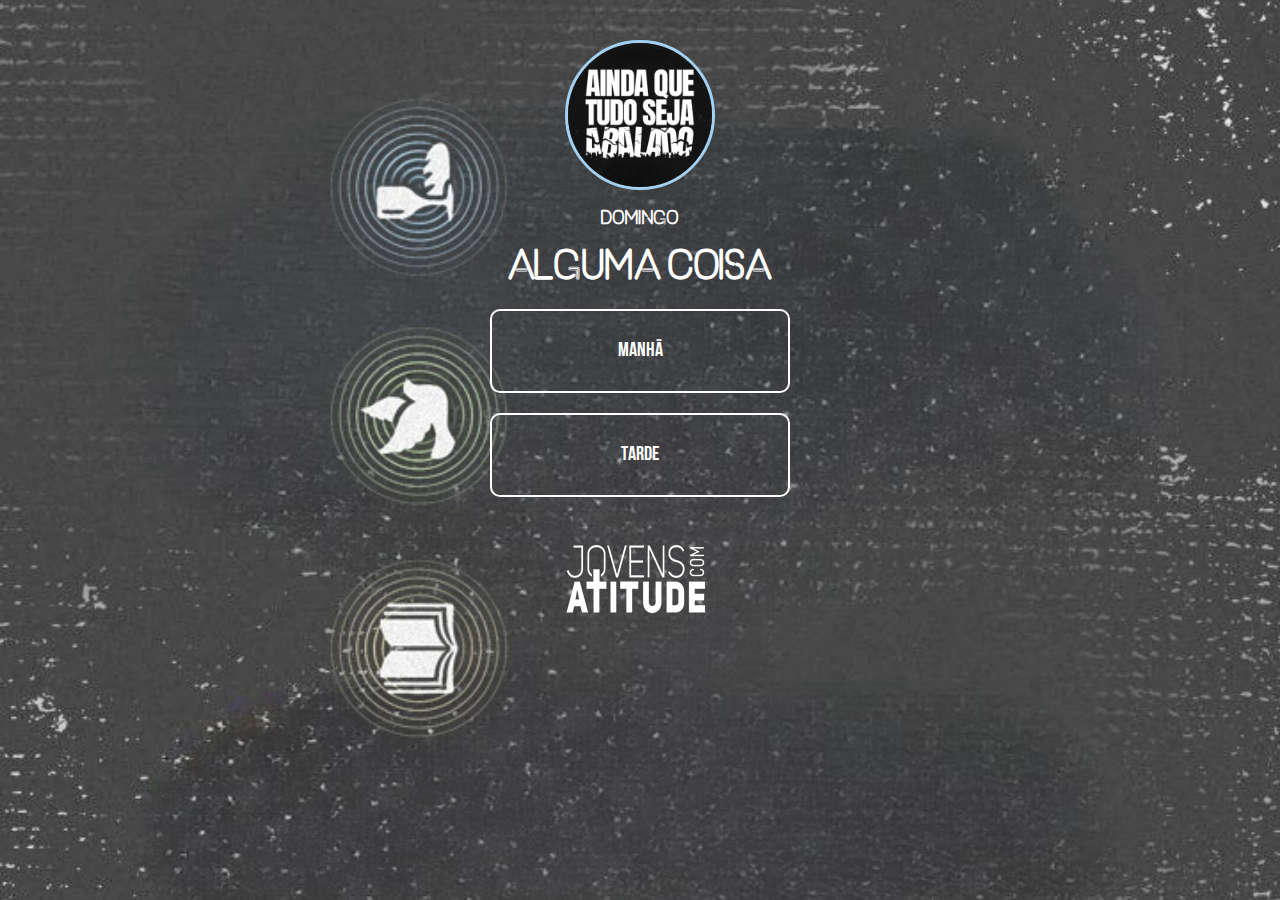
==== domingo.html @ 4a4c32ed "criando outros diretorios e corrigindo links" ====
<!DOCTYPE html>
<html lang="pt-br">
<head>
    <meta charset="UTF-8">
    <meta http-equiv="X-UA-Compatible" content="IE=edge">
    <meta name="viewport" content="width=device-width">
    <title class="titulo">Domingo</title>
    <link rel="stylesheet" href="style.css">
    <link href="jovens2.png" rel="icon">
</head>
<body>
    <div class="link-bio">
        <img src="alive.jpg" alt="perfil">
        <h3 class="titulo">DOMINGO</h3>
        <h1 class="titulo">ALGUMA COISA</h1>
        <a class="titulo1" href="" target="_blank">MANHÃ</a>
        <a class="titulo1" href="" target="_blank">TARDE</a>
    </div>
    <footer class="rodape">
        <img src="rodape.png" alt="rodapee">
</footer>
</body>
</html>
---- style.css ----
* {
    margin: 0;
    padding: 0;
    box-sizing: border-box;
    color: white;
    font-family: sans-serif;
}

@font-face {
    font-family: oneday;
    src: url(one-day.otf);
}

@font-face {
    font-family: bebas;
    src: url(Bebas.otf);
}

body{
    background: url(back.jpeg) no-repeat center center fixed;
    -webkit-background-size: cover;
    -moz-background-size: cover;
    -o-background-size: cover;
    background-size: cover;
}

.link-bio {
    display: flex;
    flex-direction: column;
    align-items: center;
    width: 90%;
    margin: 40px auto;
    gap: 20px;
}

.link-bio img{
    width: 150px;
    height: 150px;
    border: solid 3px rgb(162,209,244);
    border-radius: 50%;
}

.link-bio h1{
    font-size: 40px;
}

.link-bio a {
    background: url(back2.gif) no-repeat;
    color: white;
    padding: 30px;
    width: 300px;
    text-decoration: none;
    text-align: center;
    text-transform: uppercase;
    font-size: 20px;
    font-weight: bold;
    border: solid 2px white;
    border-radius: 10px;
}

.link-bio a:hover {
    background-color: rgb(162,209,244);
}

.titulo {
    text-align: center;
    font-family: oneday;
}

.titulo1 {
    text-align: center;
    font-family: bebas;
}

.rodape {
    text-align: center;
}
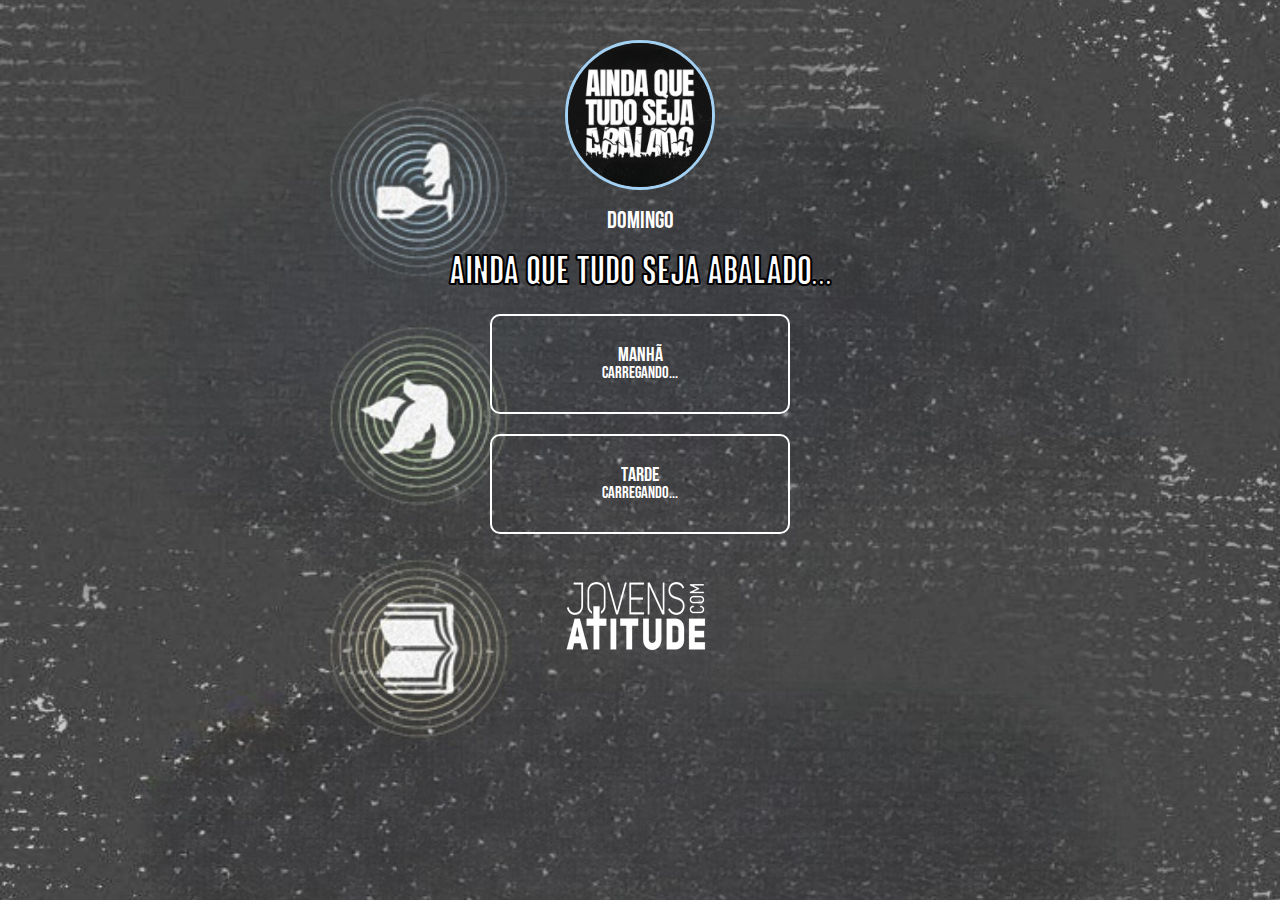
==== commit cd87efd3: "corrigindo os botoes e links do site" ====
--- a/domingo.html
+++ b/domingo.html
@@ -11,10 +11,10 @@
 <body>
     <div class="link-bio">
         <img src="alive.jpg" alt="perfil">
-        <h3 class="titulo">DOMINGO</h3>
-        <h1 class="titulo">ALGUMA COISA</h1>
-        <a class="titulo1" href="" target="_blank">MANHÃ</a>
-        <a class="titulo1" href="" target="_blank">TARDE</a>
+        <h2 class="titulo1">DOMINGO</h2>
+        <h1 class="titulo2">AINDA QUE TUDO SEJA ABALADO...</h1>
+        <a class="titulo1" href="" target="_blank">MANHÃ<h5 class="titulo1">Carregando...</h5></a>
+        <a class="titulo1" href="" target="_blank">TARDE<h5 class="titulo1">Carregando...</h5></a>
     </div>
     <footer class="rodape">
         <img src="rodape.png" alt="rodapee">
--- a/style.css
+++ b/style.css
@@ -14,6 +14,11 @@
 @font-face {
     font-family: bebas;
     src: url(Bebas.otf);
+}
+
+@font-face {
+    font-family: coluna;
+    src: url(Coluna.otf);
 }
 
 body{
@@ -72,6 +77,13 @@
     font-family: bebas;
 }
 
+.titulo2 {
+    text-align: center;
+    font-family: coluna;
+    -webkit-text-stroke-width: 2px;
+    -webkit-text-stroke-color: #000000;
+}
+
 .rodape {
     text-align: center;
 }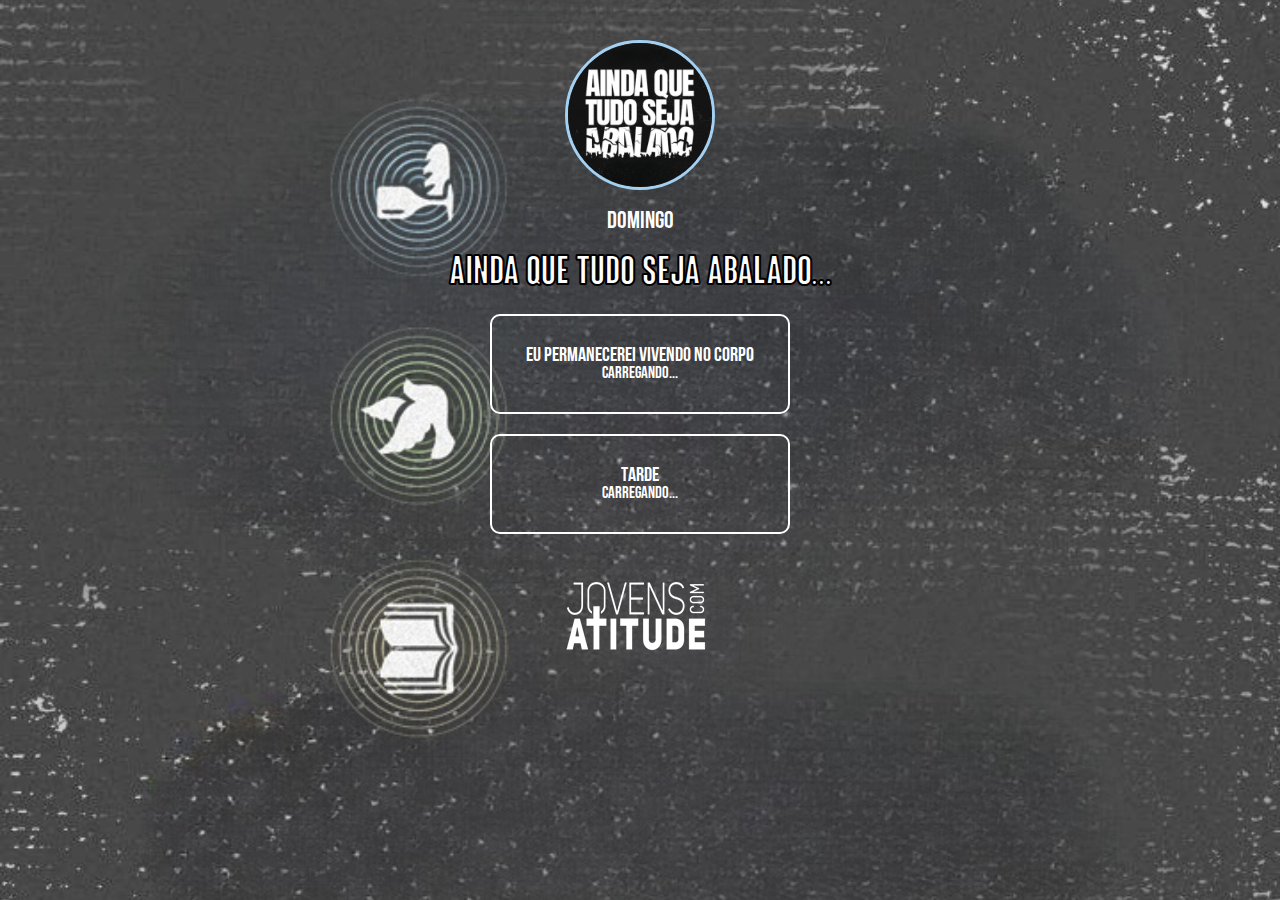
==== commit 552e7b9b: "liberando o botao de domingo" ====
--- a/domingo.html
+++ b/domingo.html
@@ -13,7 +13,7 @@
         <img src="alive.jpg" alt="perfil">
         <h2 class="titulo1">DOMINGO</h2>
         <h1 class="titulo2">AINDA QUE TUDO SEJA ABALADO...</h1>
-        <a class="titulo1" href="" target="_blank">MANHÃ<h5 class="titulo1">Carregando...</h5></a>
+        <a class="titulo1" href="" target="_blank">EU PERMANECEREI VIVENDO NO CORPO<h5 class="titulo1">Carregando...</h5></a>
         <a class="titulo1" href="" target="_blank">TARDE<h5 class="titulo1">Carregando...</h5></a>
     </div>
     <footer class="rodape">
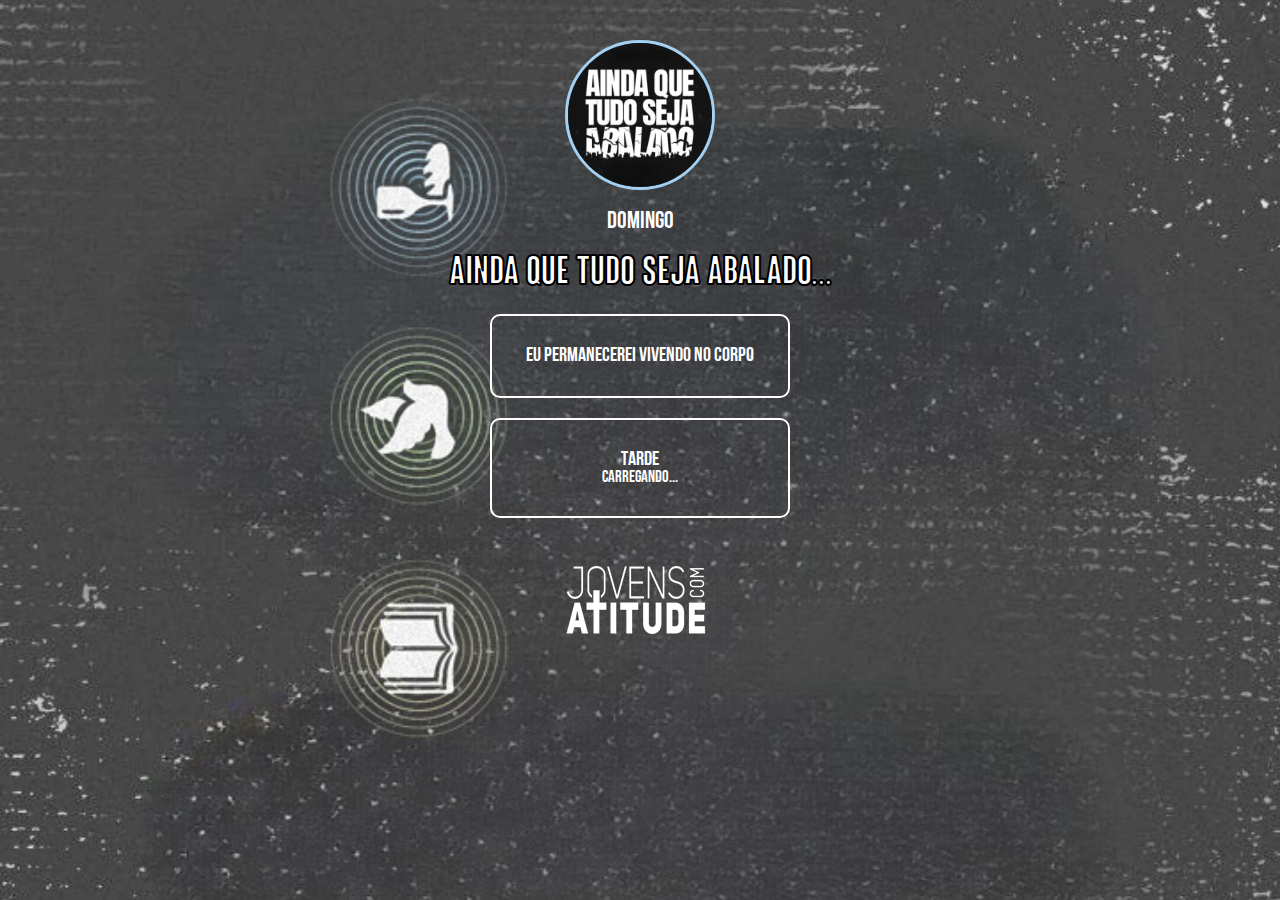
==== commit f2a1499a: "liberando o domingo" ====
--- a/domingo.html
+++ b/domingo.html
@@ -13,7 +13,7 @@
         <img src="alive.jpg" alt="perfil">
         <h2 class="titulo1">DOMINGO</h2>
         <h1 class="titulo2">AINDA QUE TUDO SEJA ABALADO...</h1>
-        <a class="titulo1" href="" target="_blank">EU PERMANECEREI VIVENDO NO CORPO<h5 class="titulo1">Carregando...</h5></a>
+        <a class="titulo1" href="" target="_blank">EU PERMANECEREI VIVENDO NO CORPO</a>
         <a class="titulo1" href="" target="_blank">TARDE<h5 class="titulo1">Carregando...</h5></a>
     </div>
     <footer class="rodape">
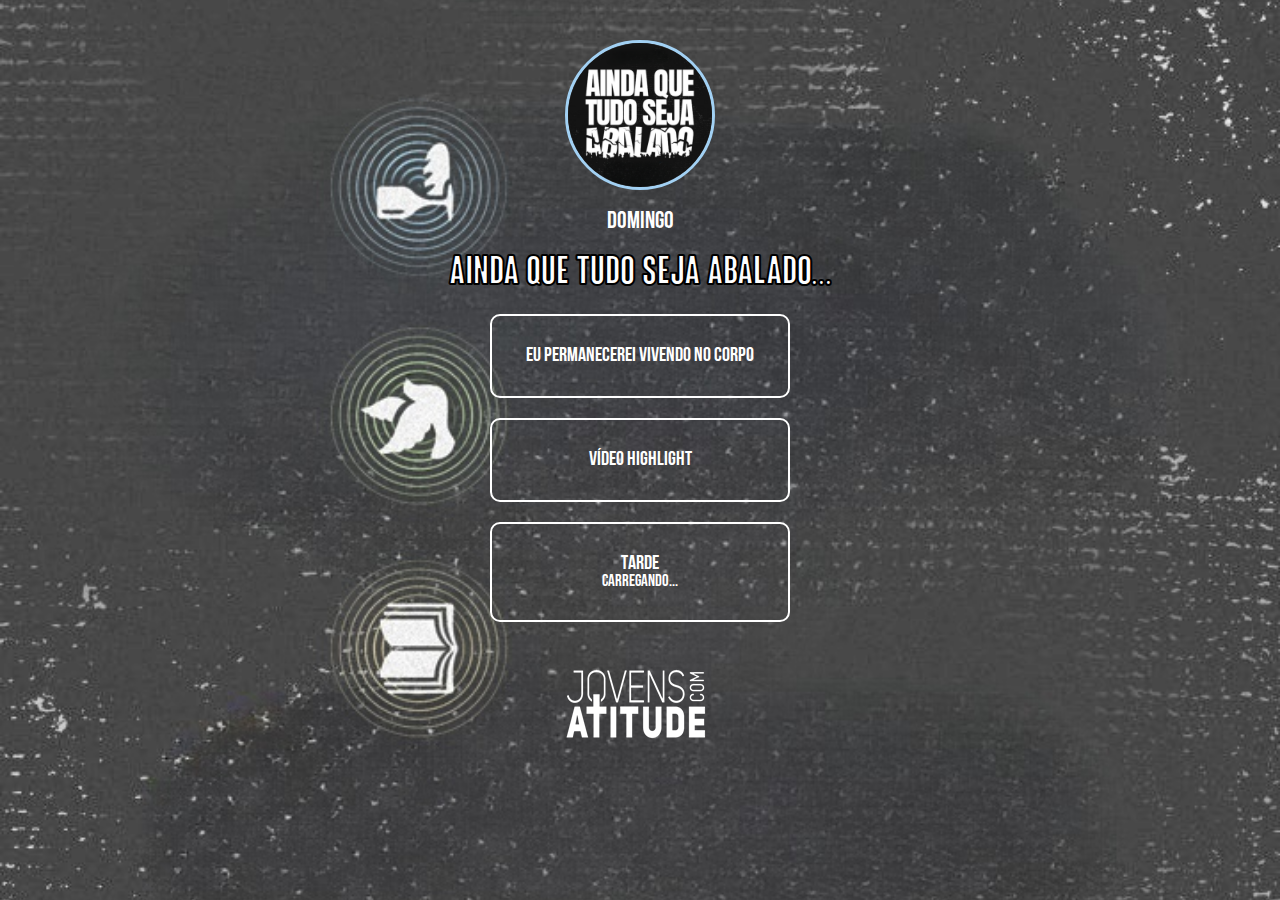
==== commit 65388373: "botao do highlight de domingo" ====
--- a/domingo.html
+++ b/domingo.html
@@ -13,7 +13,8 @@
         <img src="alive.jpg" alt="perfil">
         <h2 class="titulo1">DOMINGO</h2>
         <h1 class="titulo2">AINDA QUE TUDO SEJA ABALADO...</h1>
-        <a class="titulo1" href="" target="_blank">EU PERMANECEREI VIVENDO NO CORPO</a>
+        <a class="titulo1" href="https://drive.google.com/drive/folders/1KiPxMWmuPg4I7am-gN1wzVtIerFCx82L?usp=sharing" target="_blank">EU PERMANECEREI VIVENDO NO CORPO</a>
+        <a class="titulo1" href="https://drive.google.com/drive/folders/1FXrGaKkKr3q9qTWmNTWlWuWm_xb_53rX?usp=sharing" target="_blank">VÍDEO HIGHLIGHT</a>
         <a class="titulo1" href="" target="_blank">TARDE<h5 class="titulo1">Carregando...</h5></a>
     </div>
     <footer class="rodape">
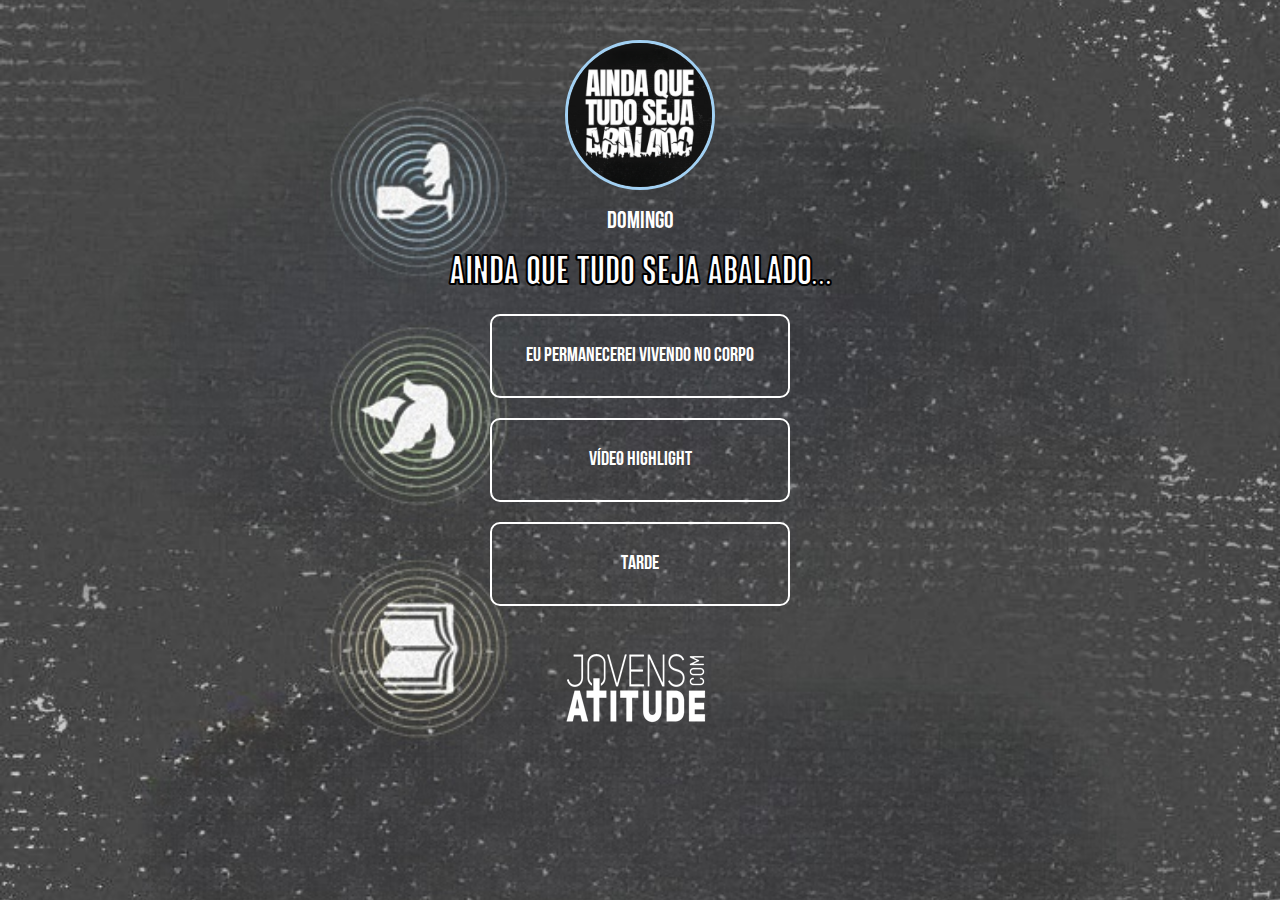
==== commit 0d888399: "subindo o ultimo botao fechamento do alive 2024" ====
--- a/domingo.html
+++ b/domingo.html
@@ -15,7 +15,7 @@
         <h1 class="titulo2">AINDA QUE TUDO SEJA ABALADO...</h1>
         <a class="titulo1" href="https://drive.google.com/drive/folders/1KiPxMWmuPg4I7am-gN1wzVtIerFCx82L?usp=sharing" target="_blank">EU PERMANECEREI VIVENDO NO CORPO</a>
         <a class="titulo1" href="https://drive.google.com/drive/folders/1FXrGaKkKr3q9qTWmNTWlWuWm_xb_53rX?usp=sharing" target="_blank">VÍDEO HIGHLIGHT</a>
-        <a class="titulo1" href="" target="_blank">TARDE<h5 class="titulo1">Carregando...</h5></a>
+        <a class="titulo1" href="https://drive.google.com/drive/folders/1lPY4_Spy_OfBlASrzheOHoU0nqbhdG8I?usp=sharing" target="_blank">TARDE</a>
     </div>
     <footer class="rodape">
         <img src="rodape.png" alt="rodapee">
